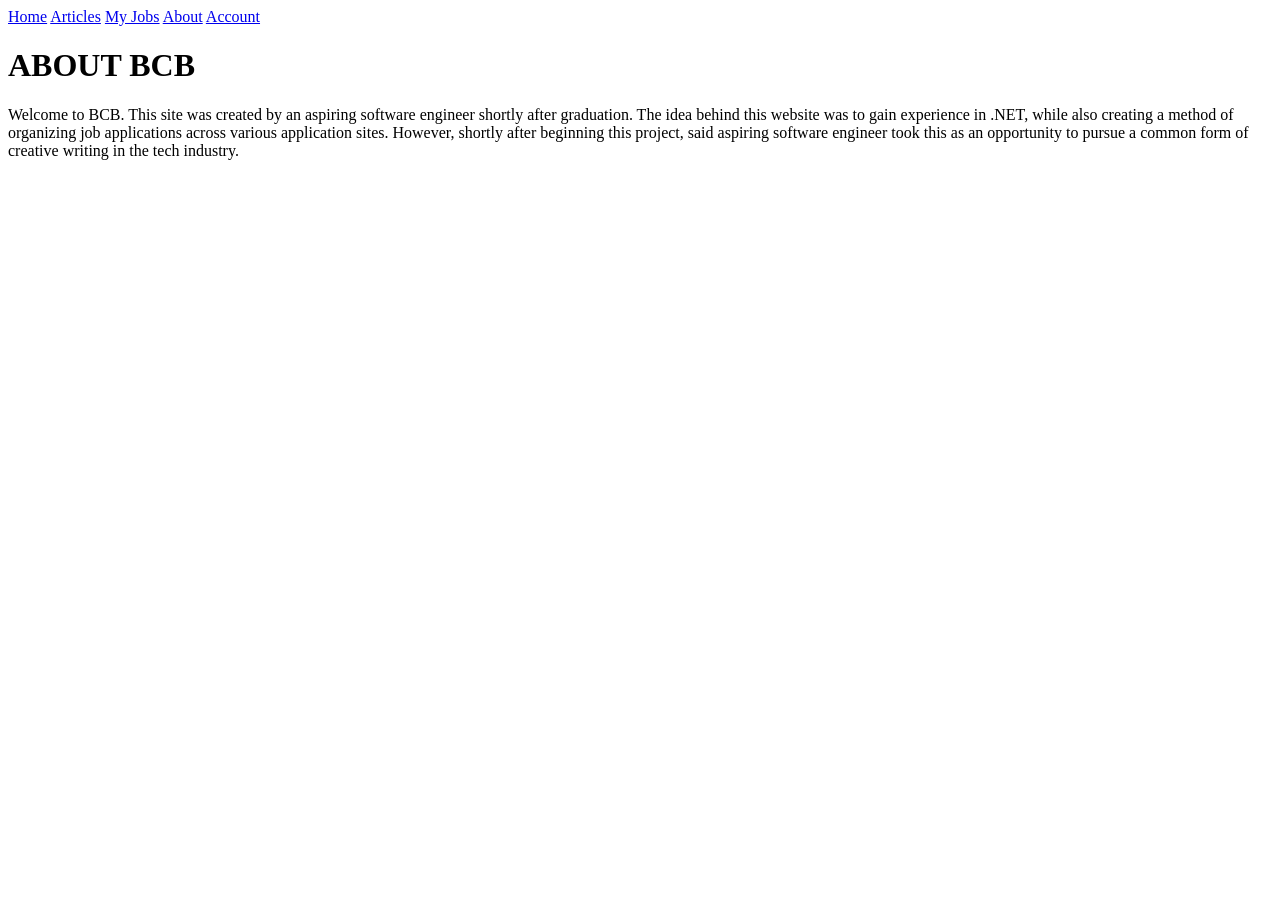
==== dotnet-project/wwwroot/pages/about.html @ 31371712 "Created readme.md & initial pages/css" ====
<!DOCTYPE html>
<html lang="en">
<head>
    <meta charset="UTF-8">
    <meta name="viewport" content="width=device-width, initial-scale=1.0">
    <title>BurningComputers</title>
    <link rel="stylesheet" href="/css/site.css">
</head>
<body>
    <nav>
        <a href="/">Home</a>
        <a href="/pages/articles.html">Articles</a>
        <a href="/pages/myjobs.html">My Jobs</a>
        <a href="/pages/about.html">About</a>
        <a href="/pages/account.html">Account</a>
    </nav>

    <main>
        <h1>ABOUT BCB</h1>
        <p>Welcome to BCB. This site was created by an aspiring software engineer shortly after graduation. 
            The idea behind this website was to gain experience in .NET, while also creating a method of 
            organizing job applications across various application sites. However, shortly after beginning
            this project, said aspiring software engineer took this as an opportunity to pursue a common form of
            creative writing in the tech industry.</p>
    </main>
</body>
</html>
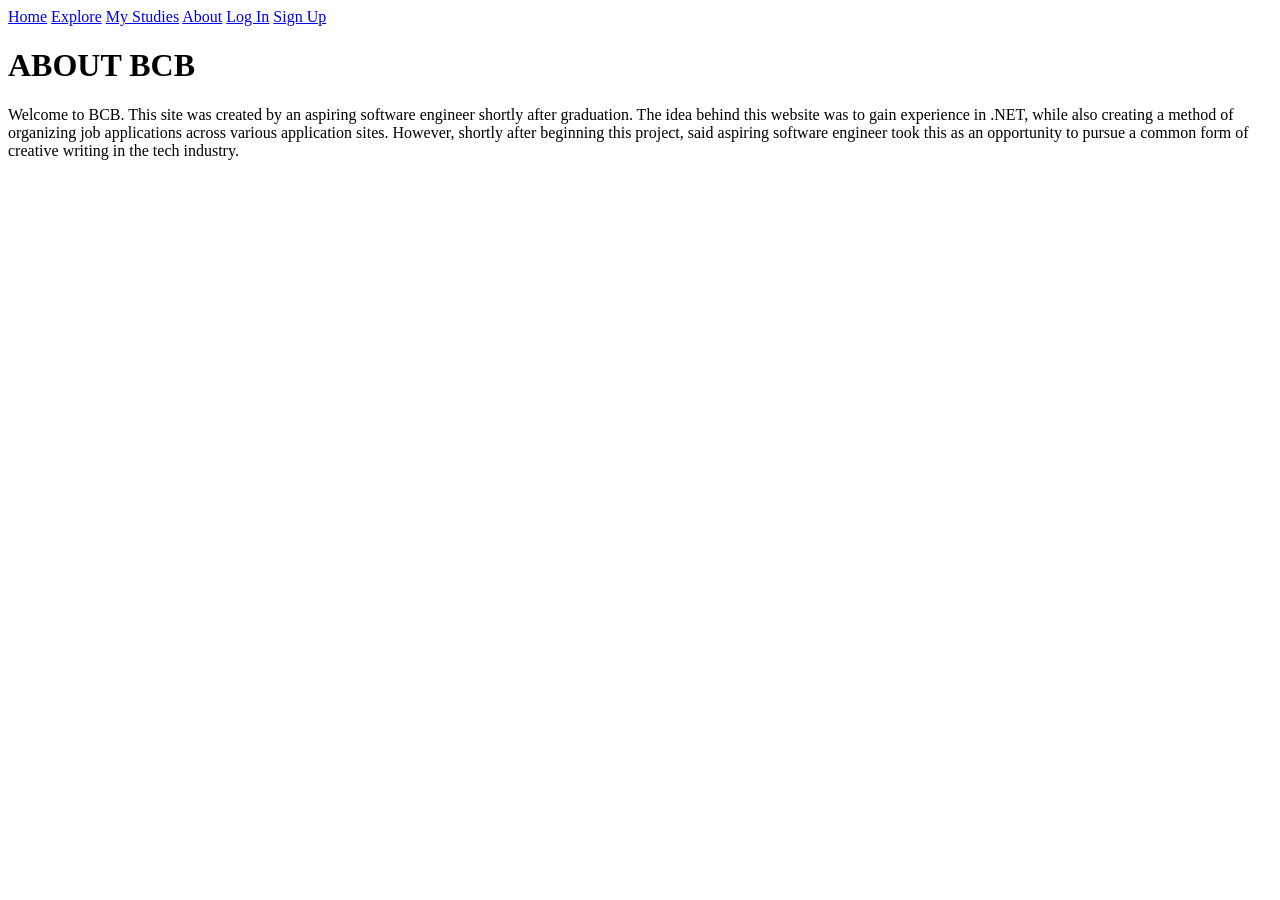
==== commit 18148e49: "Added sql connection + models + login/signup functionality" ====
--- a/dotnet-project/wwwroot/pages/about.html
+++ b/dotnet-project/wwwroot/pages/about.html
@@ -10,10 +10,11 @@
 <body>
     <nav>
         <a href="/">Home</a>
-        <a href="/pages/articles.html">Articles</a>
-        <a href="/pages/myjobs.html">My Jobs</a>
+        <a href="/pages/explore.html">Explore</a>
+        <a href="/pages/mystudies.html">My Studies</a>
         <a href="/pages/about.html">About</a>
-        <a href="/pages/account.html">Account</a>
+        <a href="/pages/login.html">Log In</a>
+        <a href="/pages/signup.html">Sign Up</a>
     </nav>
 
     <main>
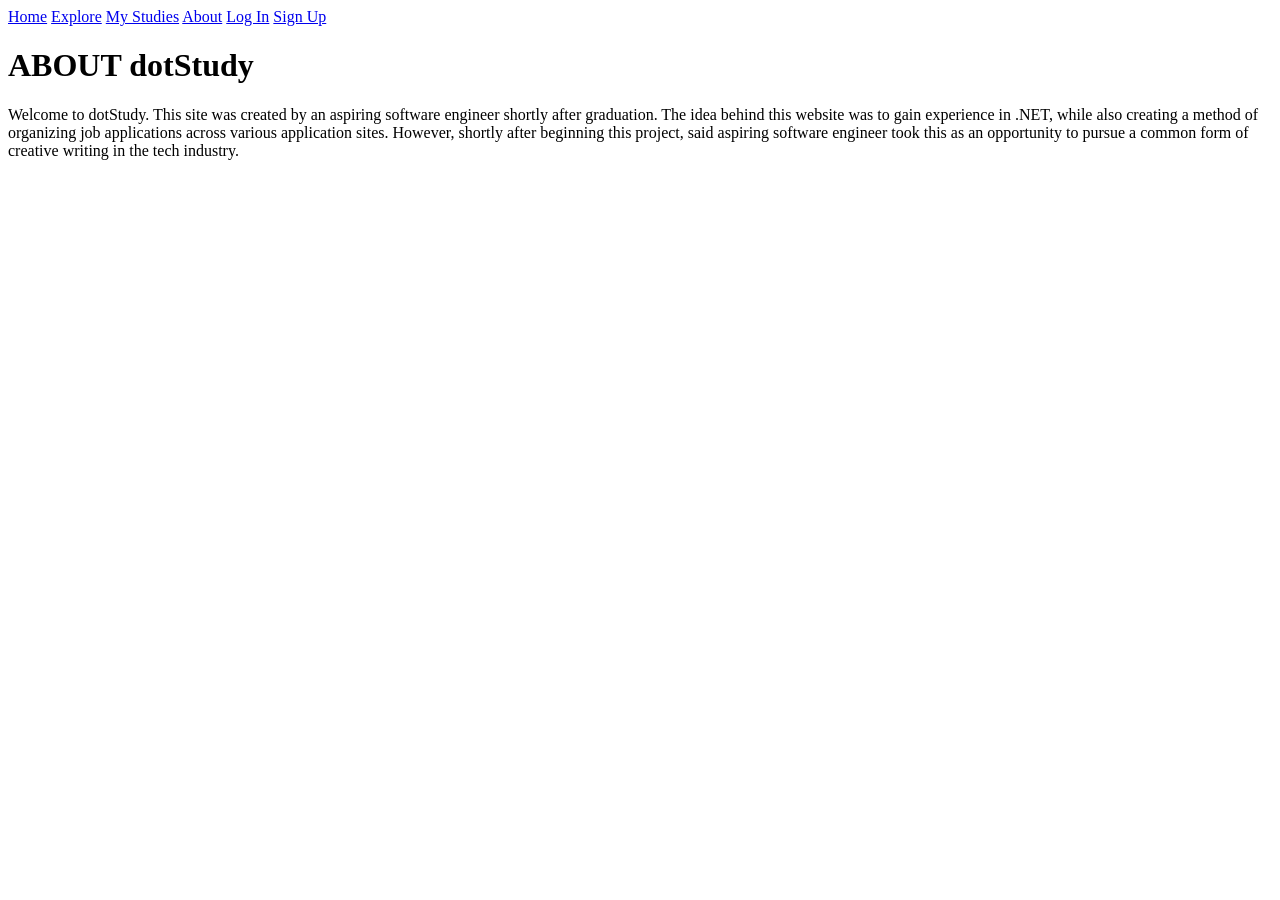
==== commit cb1ff9b0: "Added user session tracking + authentication" ====
--- a/dotnet-project/wwwroot/pages/about.html
+++ b/dotnet-project/wwwroot/pages/about.html
@@ -4,7 +4,7 @@
 <head>
     <meta charset="UTF-8">
     <meta name="viewport" content="width=device-width, initial-scale=1.0">
-    <title>BurningComputers</title>
+    <title>dotStudy</title>
     <link rel="stylesheet" href="/css/site.css">
 </head>
 <body>
@@ -18,12 +18,13 @@
     </nav>
 
     <main>
-        <h1>ABOUT BCB</h1>
-        <p>Welcome to BCB. This site was created by an aspiring software engineer shortly after graduation. 
+        <h1>ABOUT dotStudy</h1>
+        <p>Welcome to dotStudy. This site was created by an aspiring software engineer shortly after graduation. 
             The idea behind this website was to gain experience in .NET, while also creating a method of 
             organizing job applications across various application sites. However, shortly after beginning
             this project, said aspiring software engineer took this as an opportunity to pursue a common form of
             creative writing in the tech industry.</p>
     </main>
+    <script src="/js/nav-auth.js" defer></script>
 </body>
 </html>
